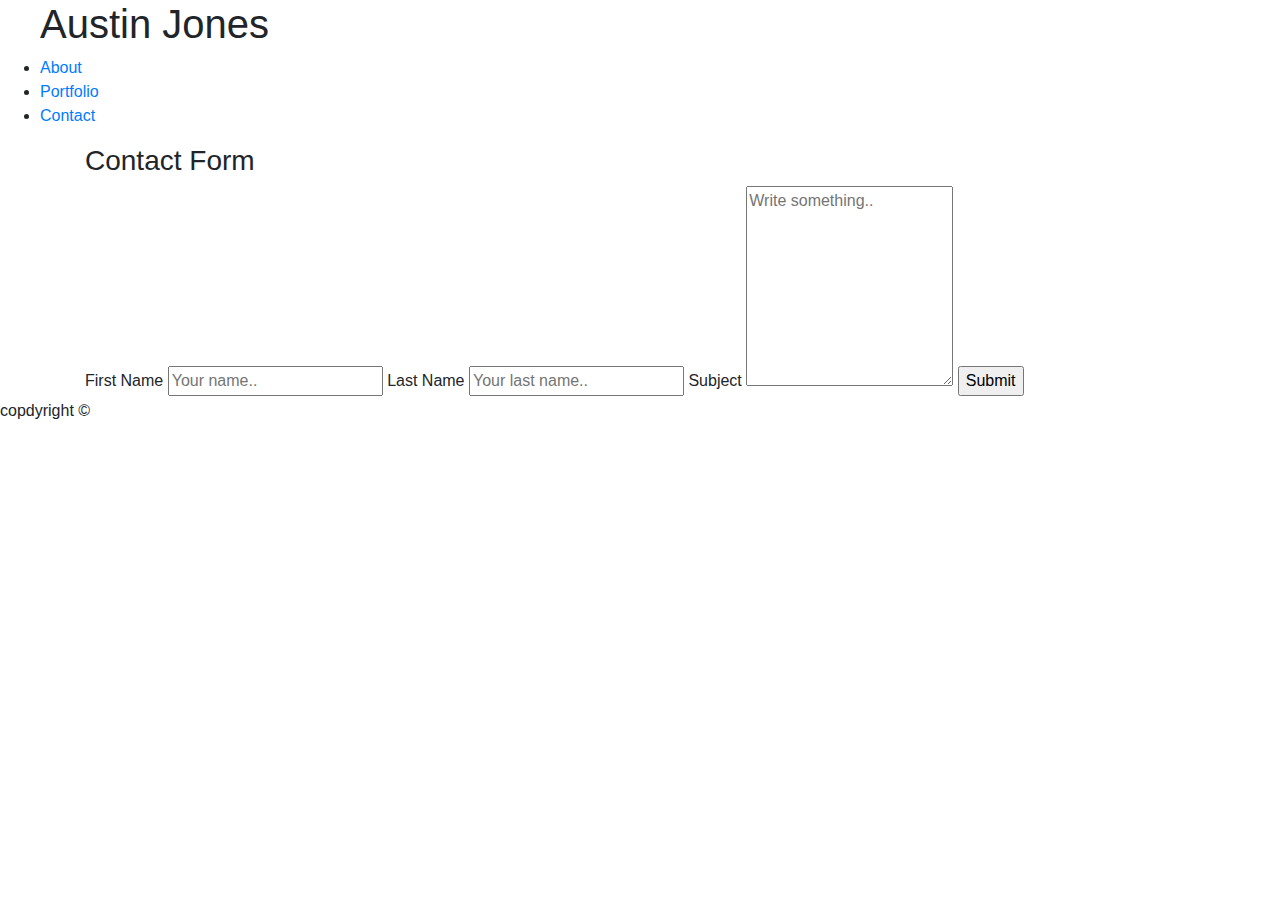
==== contact.html @ 86e8d5b0 "file name changes" ====
<!DOCTYPE html>
<html>
    <head>
        <meta charset="utf-8">
        <title>Main</title>
        <style>
            @import url('https://fonts.googleapis.com/css?family=Orbitron:400,500,700,900');
        </style>
        <link rel="stylesheet" href="https://stackpath.bootstrapcdn.com/bootstrap/4.3.1/css/bootstrap.min.css" integrity="sha384-ggOyR0iXCbMQv3Xipma34MD+dH/1fQ784/j6cY/iJTQUOhcWr7x9JvoRxT2MZw1T" crossorigin="anonymous">        
        <link rel="styleSheet" type="text/css" href="./assets/css/styleA.css">
    </head>
    <div class="continer">
        <body>
            <nav>
                <ul>
                    <h1 class="name">Austin Jones</h1> 
                    <li><a href="indexA.html">About</a></li>
                    <li><a href="portfolioA.html">Portfolio</a></li>
                    <li><a href="contactA.html">Contact</a></li>
                </ul>
            </nav>
              
            <div class="container">
                <h3 id="contact-form">Contact Form</h3>
                <form action="/action_page.php">
                  <label for="fname">First Name</label>
                  <input type="text" id="fname" name="firstname" placeholder="Your name..">
              
                  <label for="lname">Last Name</label>
                  <input type="text" id="lname" name="lastname" placeholder="Your last name..">
              
                  </select>
              
                  <label for="subject">Subject</label>
                  <textarea id="subject" name="subject" placeholder="Write something.." style="height:200px"></textarea>
              
                  <input type="submit" value="Submit">
                </form>
            </div>                
        </body>  
    <Div class="blank"></Div>
    <Div class="container-footer">    
        <footer>
            <h6>copdyright &#169;</h6>
        </footer>
    </Div> 
  
          
</html>
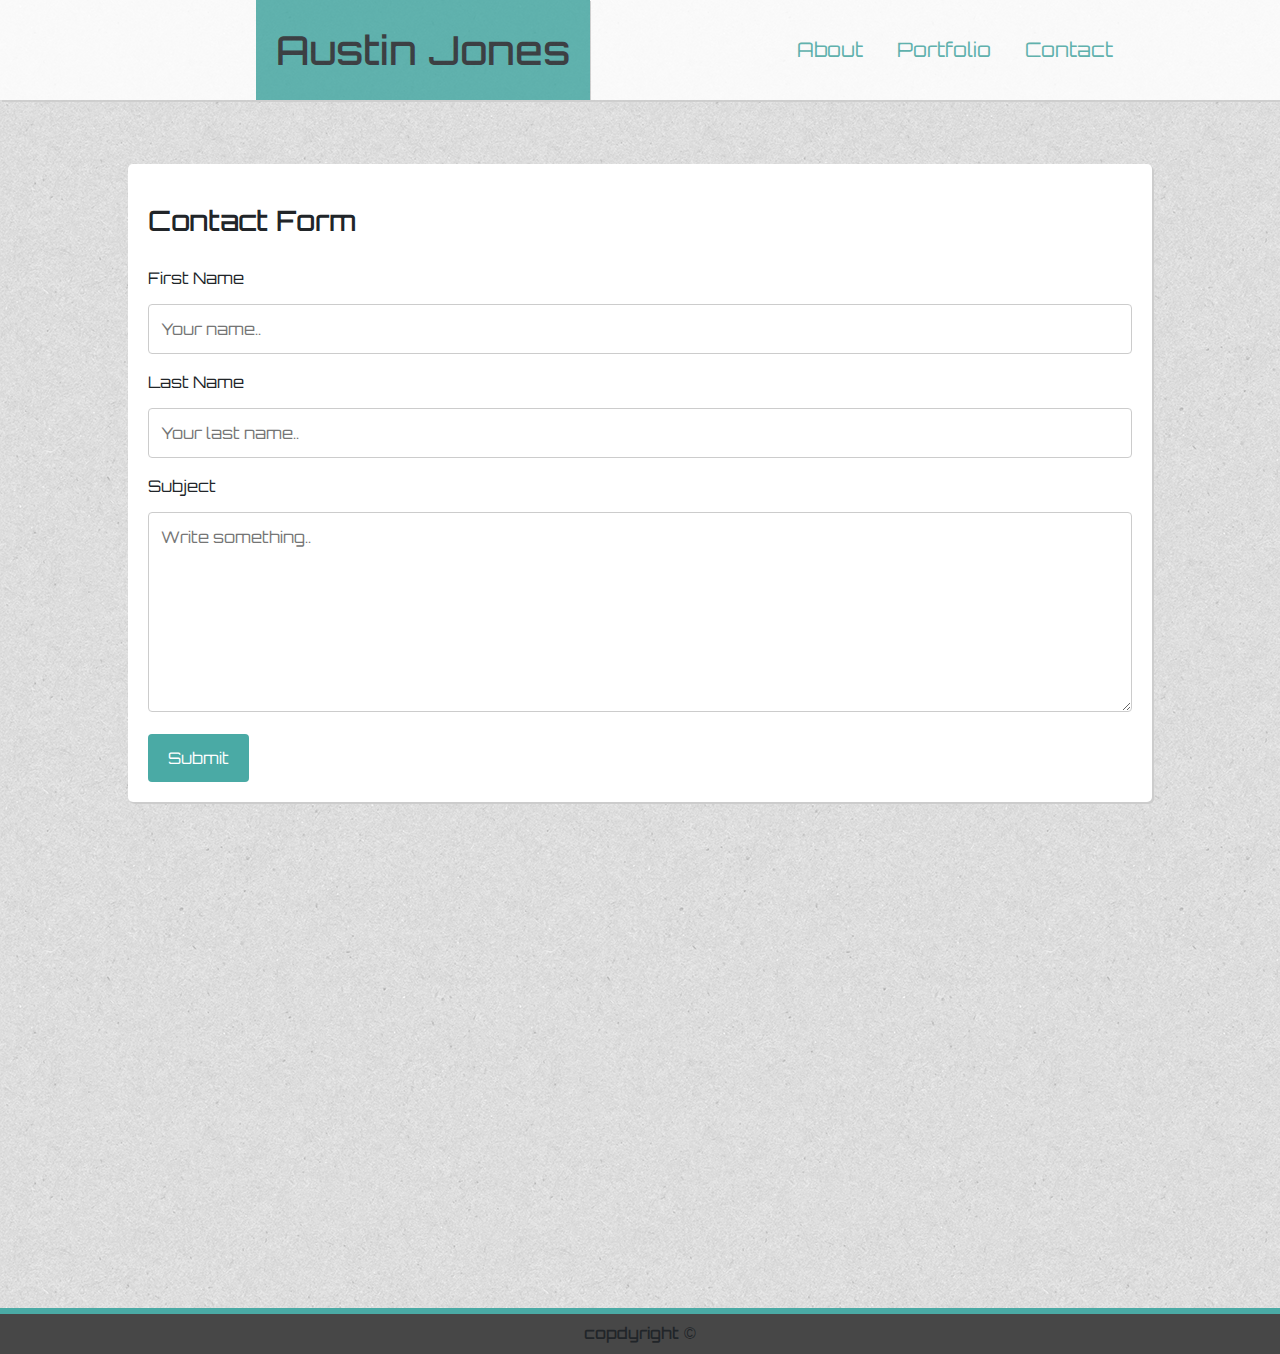
==== commit 80eb3d3a: "color change media querry" ====
--- a/contact.html
+++ b/contact.html
@@ -7,7 +7,7 @@
             @import url('https://fonts.googleapis.com/css?family=Orbitron:400,500,700,900');
         </style>
         <link rel="stylesheet" href="https://stackpath.bootstrapcdn.com/bootstrap/4.3.1/css/bootstrap.min.css" integrity="sha384-ggOyR0iXCbMQv3Xipma34MD+dH/1fQ784/j6cY/iJTQUOhcWr7x9JvoRxT2MZw1T" crossorigin="anonymous">        
-        <link rel="styleSheet" type="text/css" href="./assets/css/styleA.css">
+        <link rel="styleSheet" type="text/css" href="./assets/css/style.css">
     </head>
     <div class="continer">
         <body>
--- a/assets/css/style.css
+++ b/assets/css/style.css
@@ -0,0 +1,170 @@
+
+*{
+    margin: 0;
+    padding: 0;
+    text-decoration: none;
+    font-family: 'Orbitron', sans-serif;
+}
+
+.container {
+    width:80%;
+    
+}
+
+
+body {
+    background-image: url(../images/textured_paper.png);
+    background-color: #ffffff;
+    font-family: 'Orbitron', sans-serif;
+    margin-top: 0%;
+}
+
+nav {
+    width: 100%;
+    height: 100px;
+    background-color: white;
+    box-shadow: 2px 2px #cccccc;
+    opacity: .85;
+    z-index: 999;
+     
+}
+
+ul li {
+    list-style: none;
+    line-height: 100px;
+    display: inline-block;
+}
+
+ul a {
+    clear: both;
+    display: block;
+    font-size: 20px;
+    font-family: 'Orbitron', sans-serif;
+    color: #4aaaa5;
+    padding: 0 15px 0 15px;
+    
+}
+ul h1 {
+    line-height: 100%;
+    float: left;
+    background-color: #4aaaa5;
+    margin-left: 20%;
+    margin-right: 15%;
+    padding: 30px 20px 30px 20px;
+    box-shadow: 1px 1px #cccccc;
+    
+    
+}
+
+nav a:hover {
+    color: rgb(36, 36, 36);
+}
+
+.info {
+    background-color: white;
+    position: absolute;
+    margin-left: 20%;
+    margin-right: 20%;
+    margin-top: 5%;
+    margin-bottom: 5%;
+    padding-bottom: 50px;
+    padding-top: 150px;
+    padding-left: 50px;
+    padding-right: 50px;
+    box-shadow: 2px 2px #cccccc;
+    border-radius: 5px;
+
+    
+}
+
+#about-me {
+    position: absolute;
+    margin-top: 9%;
+    margin-left: 23%;
+    border-left: 40%;
+}
+
+
+.container-footer{
+    position: absolute;
+    margin-top: 40%;
+    width: 100%;
+    background-color:rgb(71, 71, 71);
+    z-index: 999;
+    height: 40px;
+    
+}
+
+.blank{
+    position: absolute;
+    margin-top: 39.6%;
+    width: 100%;
+    background-color:#4aaaa5;
+    z-index: 999;
+    height: 8px;
+
+}
+
+.container-footer h6 {
+    text-align: center;
+    height: 30px;
+    width:100%;
+    padding: 10px 45% 0px 45%;
+    margin-bottom: 0%;
+}
+input[type=text], select, textarea {
+    width: 100%;
+    padding: 12px;
+    border: 1px solid #ccc;
+    border-radius: 4px;
+    box-sizing: border-box;
+    margin-top: 6px;
+    margin-bottom: 16px;
+    resize: vertical;
+  }
+  
+input[type=submit] {
+    background-color: #4aaaa5;
+    color: white;
+    padding: 12px 20px;
+    border: none;
+    border-radius: 4px;
+        cursor: pointer;
+  }
+  
+  input[type=submit]:hover {
+    background-color: #45a049;
+  }
+  
+.container {
+    border-radius: 5px;
+    background-color: #ffffff;
+    padding: 20px;
+    margin-top: 5%;
+    box-shadow: 2px 2px #cccccc;
+
+}
+.h3,h3 {
+    padding-bottom: 20px;
+    padding-top: 20px;
+}
+
+
+
+
+.hero-image {
+    background-image: url("/w3images/photographer.jpg");
+    background-color: #2c2eb6;
+    position: relative;
+    margin-left: 200px;
+  }
+  
+.hero-text {
+    text-align: center;
+    position: relative;
+    top: 50%;
+    left: 50%;
+    color: rgb(26, 190, 127);
+    width: 200px;
+    height: 200px;
+  }